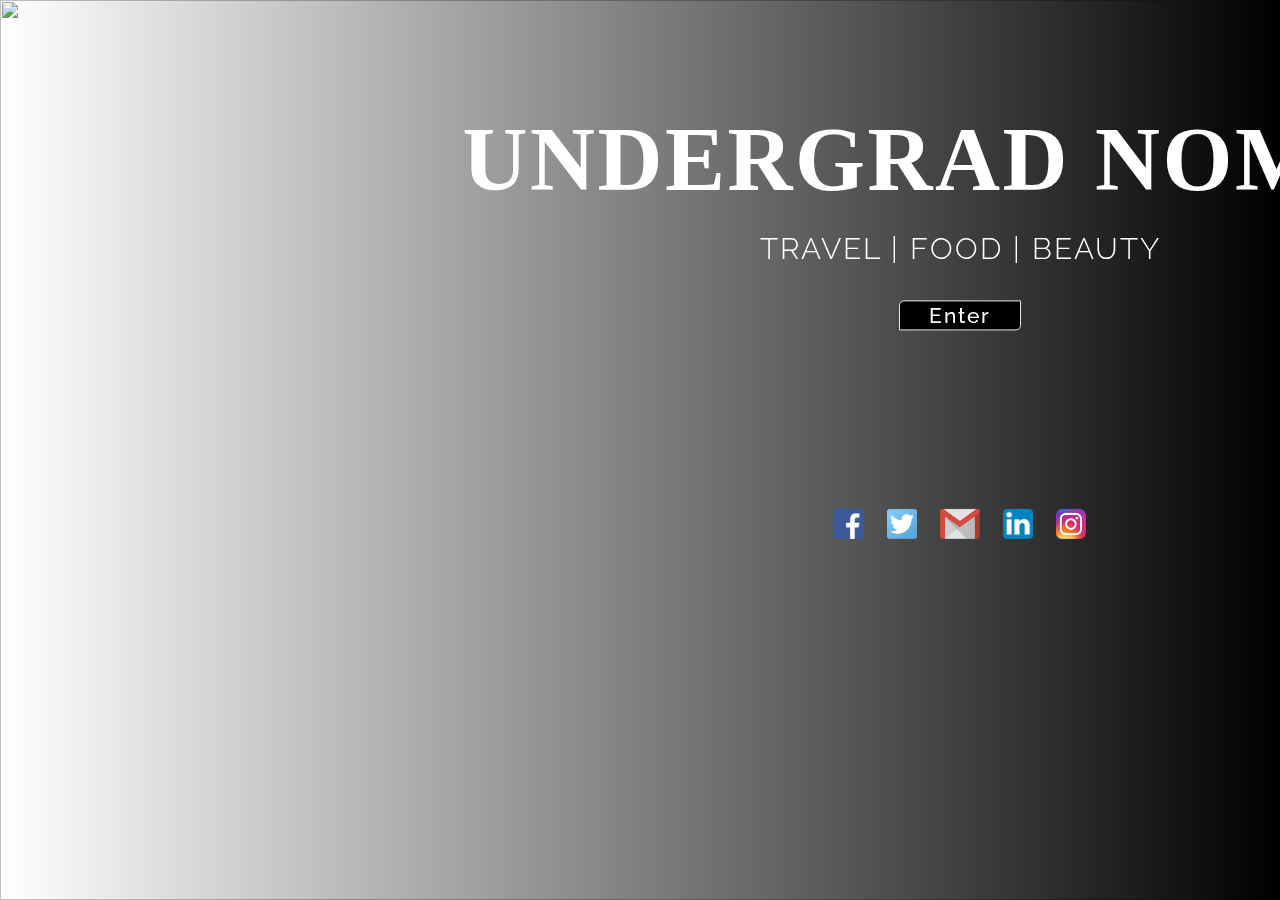
==== index.html @ 1b0e9104 "import" ====
<!DOCTYPE html>
<html>
<head>
	<title>Page 1 - Entrance</title>
		<link href="https://fonts.googleapis.com/css?family=Amatica+SC:700|Raleway" rel="stylesheet">
		<link rel="stylesheet" type="text/css" href="assets/css/style.css" />
		<script src="assets/script.js"></script>
</head>
<body>

<!--Background Image-->
	<img class="background" src="assets/img/cambodia.jpg">

<!--Background Overlay-->
	<div id="background-overlay"></div>

<!--Info Container-->
	<div id="container">
		<div id="title">
			UNDERGRAD NOMAD	
		</div>
		<div id="description">
			TRAVEL | FOOD | BEAUTY
		</div>
		
<!--Button-->
			<div>
			<button id="button">
				Enter
			</button>
			</div>

<!--Icons-->
		<div id="icon-container">
			<img class="icon" src="assets/img/facebook.png">
			<img class="icon" src="assets/img/twitter.png">
			<img class="icon" src="assets/img/gmail.png">
			<img class="icon" src="assets/img/linkedin.png">
			<img class="icon" src="assets/img/instagram.png">
		</div>
	</div>

</body>
</html>
---- assets/css/style.css ----
/* INDEX1 */
* {
	box-sizing: border-box;
}

body {
	width: 100%;
	height: 100%;
	margin: 0;
	font-size: 20px;
	font-family: 'Raleway', sans-serif;
	overflow: scroll;
	color: white;
	letter-spacing: 2px;
	position: relative;
}

.background {
	width: 100%;
	position: fixed;
	height: 100%;
	object-fit: cover;
}

#background-overlay {
	width: 100%;
	height: 100%;
	position: fixed;
	opacity: 1;
  	background: black; /* For browsers that do not support gradients */
  	background: -webkit-linear-gradient(left,rgba(0,0,0,0),rgba(0,0,0,1)); /*Safari 5.1-6*/
  	background: -o-linear-gradient(right,rgba(0,0,0,0),rgba(0,0,0,1)); /*Opera 11.1-12*/
  	background: -moz-linear-gradient(right,rgba(0,0,0,0),rgba(0,0,0,1)); /*Fx 3.6-15*/
  	background: linear-gradient(to right, rgba(0,0,0,0), rgba(0,0,0,1)); /*Standard*/
}

#container {
	display: block;
	margin: 0 auto;
	width: 95%;
	position: relative;
	top: 50%;
	left: 25%;
	transform: translateY(40%);
	text-align: center;
}

#icon-container {
	display: block;
	margin: 0 auto;
	width: 95%;
	position: relative;
	top: 50%;
	transform: translateY(470%);
	text-align: center;
}

#description {
	padding: 20px;	
	font-weight: 300;
	font-style: bold;
	font-size: 30px;
}

#address {
	padding-bottom: 40px;
	font-size: 14px;
}

#textbox {
	margin-bottom: 15px;
	height: 26px;
	width: 50%;
	margin-right: 10px;
	border-radius: 3px;
	border: none;
}

#textbox::-webkit-input-placeholder {
	color: rgba(128, 128, 128, 0.52);
	text-indent: 10px;
}

#button {
	background-color: black;
	color: #ffffff;
	border: 1px solid #e7e7e7;
	height: 30px;
	width: 10%;
	margin: 14px;
	border-top-left-radius: 5px;
	border-bottom-right-radius: 5px;
	font-size: 21px;
	font-weight: 500;
	font-family: 'Raleway', sans-serif;
	letter-spacing: 2px;
	cursor: pointer;
}

.icon {
	height: 30px;
	padding: 0px 8px 0px 8px;
	cursor: pointer;
}

#title {	
	font-weight: 900;	
	font-size: 90px;
	font-family: 'Amatica SC', cursive;
	letter-spacing: 2.5px;
}

/* INDEX2 */

#background-overlay-main {
	width: 100%;
	height: 100%;
	position: fixed;
	opacity: 0.8;
  	background: white;
}

#title-container {
	position: relative;
	top: 0px;
	height: 26%;
	width: 100%;
	opacity: 0.7;
    background-color: black;
}

#banner {
	color: white;
	padding: 5px;
	font-family: 'Amatica SC', cursive;
	font-size: 90px;
	text-align: center;
	width: 100%;
}

.navbar-container {
	background-color: rgba(255,255,255,.85);
	font-family: 'Raleway', sans-serif;
	width: 100%;
	height: 47px;
	position: relative;
	z-index: 1;
}

.navbar-container a {
    float: left;
    font-size: 16px;
    text-align: center;
    padding: 14px 16px;
    text-decoration: none;
    position: relative;
    background-color: white;
    opacity: 1;
}

.dropdown {
    overflow: hidden;
    display: inline-block;

}

.dropdown .dropbtn {
    font-size: 16px;    
    border: none;
    outline: none;
    color: black;
    background-color: rgba(255,255,255,-0.15);
    padding: 14px 16px;
    width: 160px;
    font-family: 'Raleway', sans-serif;
    font-size: 16px; 
    cursor: pointer;
}

.navbar-container a:hover, .dropdown:hover .dropbtn {
	background-color: white;
	opacity: 1;
	letter-spacing: 4px;
}

.dropdown-content {
    display: none;
    background-color: white;
    opacity: 1;
    color: black;
    min-width: 160px;
    box-shadow: 0px 8px 16px 0px rgba(0,0,0,0.2);
    z-index: 1;
}

.dropdown-content a {
    float: none;
    color: black;
    padding: 12px 16px;
    text-decoration: none;
    display: block;
    text-align: left;
}

.dropdown-content a:hover {
    background-color: #ff999b;
    opacity: 1;
    color: white;
    letter-spacing: 4px;
}

.dropdown:hover .dropdown-content {
    display: block;
    position: absolute;
    background-color: white;
    opacity: 1;
}

input[type=text] {
    width: 160px;
    border: 2px solid rgba(255,255,255,-0.15);
    font-size: 16px;
    background-color: rgba(255,255,255,-0.15);
    background-position: 10px 10px; 
    background-repeat: no-repeat;
    padding: 12px 20px 12px 20px;
    -webkit-transition: width 0.4s ease-in-out;
    transition: width 0.4s ease-in-out;
    font-family: 'Raleway', sans-serif;
    text-align: center;
    position: absolute;
    margin-left: 130px;
}

#blogcontainer {
    position: relative;
    top: 125%;
    left: -20%;
    text-align: center;
    z-index: 0;
    transform: translateY(70px);
}

#japan {
	position: absolute;
    height: 800px;
}

.navbar-fixed {
    top: 0;
    z-index: 100;
  	position: fixed;
    width: 100%;
    height: 47px;
    background-color: rgba(255,255,255,0.95)
}
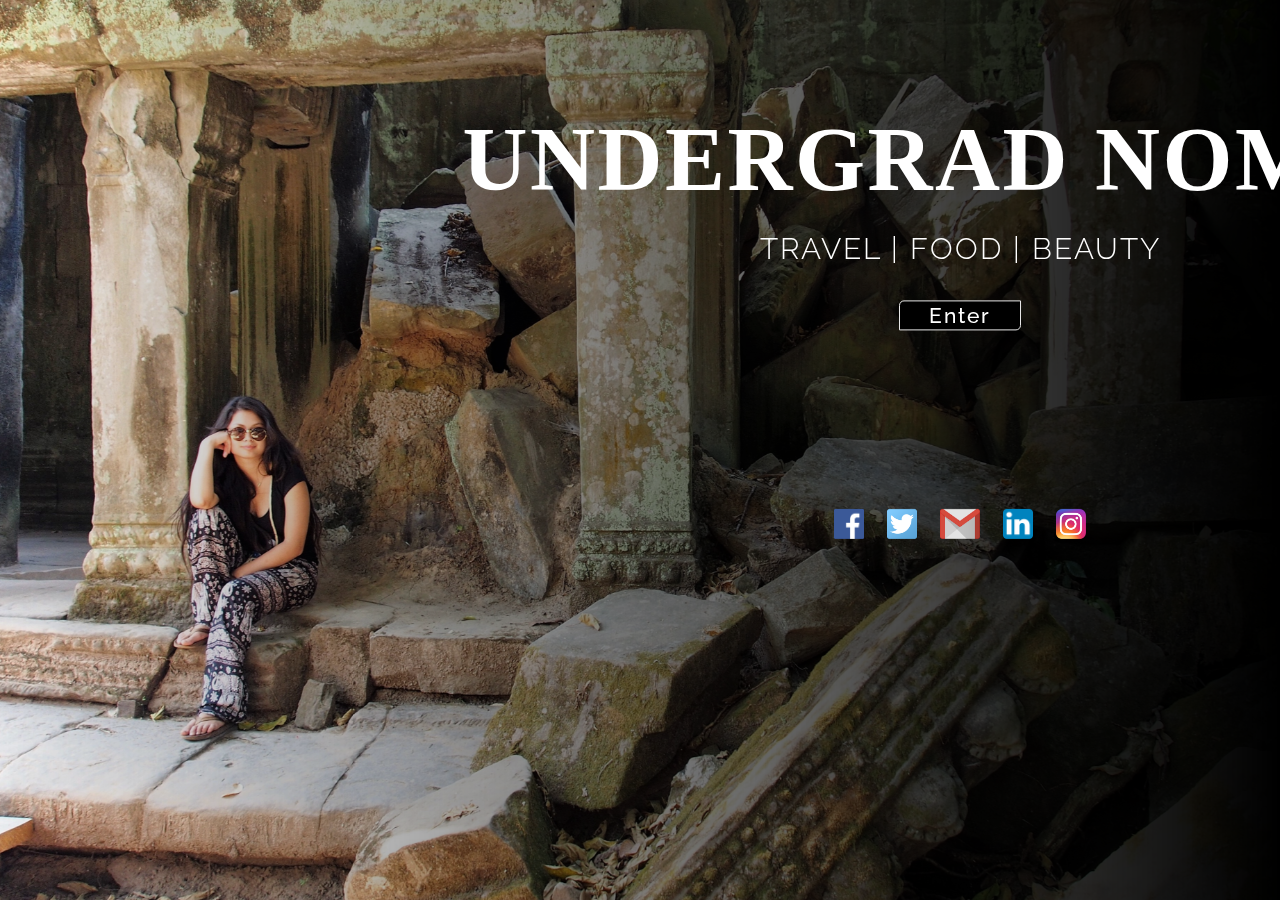
==== commit 6aaa511c: "JPG" ====
--- a/index.html
+++ b/index.html
@@ -9,7 +9,7 @@
 <body>
 
 <!--Background Image-->
-	<img class="background" src="assets/img/cambodia.jpg">
+	<img class="background" src="assets/img/cambodia.JPG">
 
 <!--Background Overlay-->
 	<div id="background-overlay"></div>
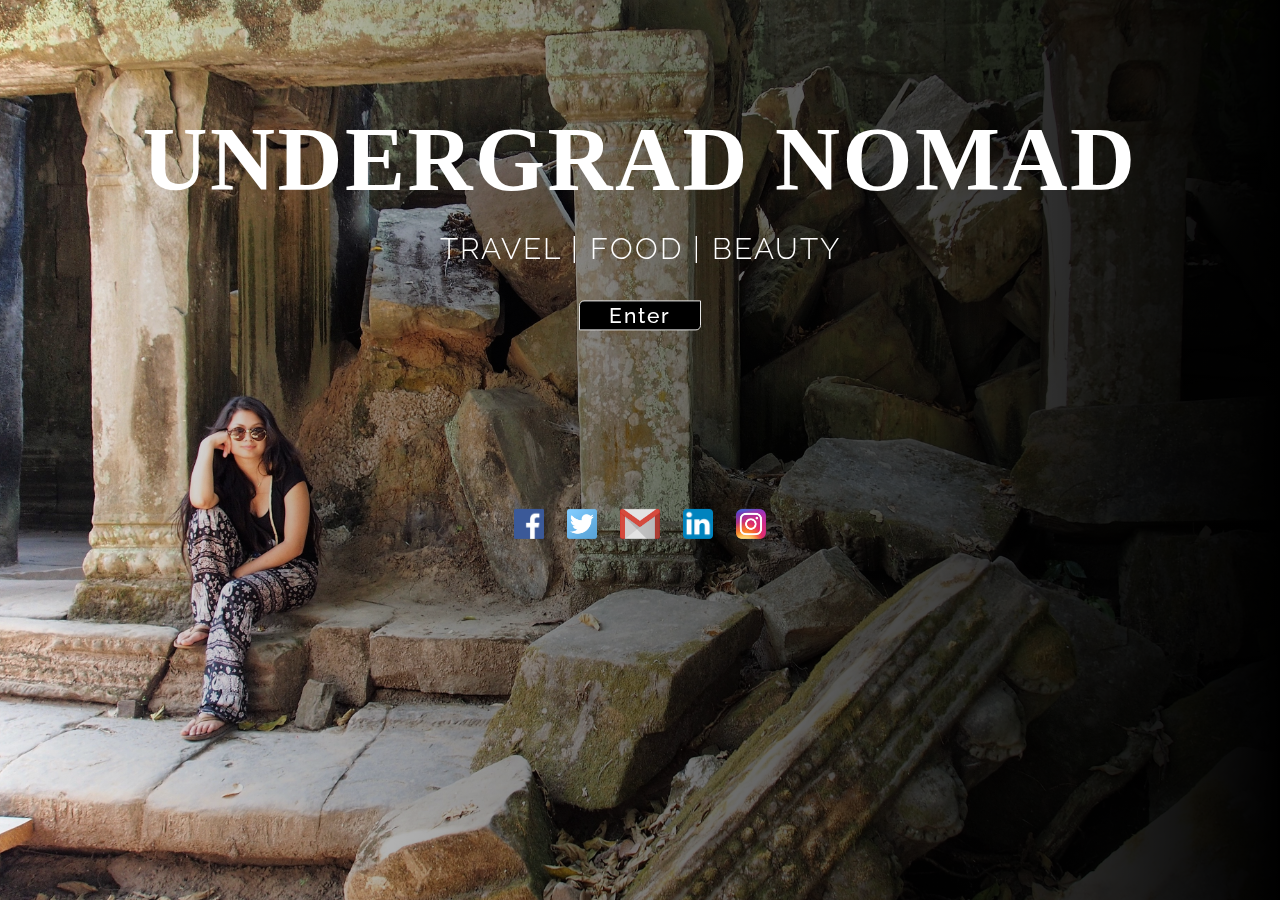
==== commit b8a58fb5: "link to send email html index" ====
--- a/index.html
+++ b/index.html
@@ -4,7 +4,9 @@
 	<title>Page 1 - Entrance</title>
 		<link href="https://fonts.googleapis.com/css?family=Amatica+SC:700|Raleway" rel="stylesheet">
 		<link rel="stylesheet" type="text/css" href="assets/css/style.css" />
-		<script src="assets/script.js"></script>
+		<script src="https://ajax.googleapis.com/ajax/libs/jquery/1.11.0/jquery.min.js">
+    	</script> 
+		<script src="assets/js/script.js"></script>
 </head>
 <body>
 
@@ -32,11 +34,11 @@
 
 <!--Icons-->
 		<div id="icon-container">
-			<img class="icon" src="assets/img/facebook.png">
-			<img class="icon" src="assets/img/twitter.png">
-			<img class="icon" src="assets/img/gmail.png">
-			<img class="icon" src="assets/img/linkedin.png">
-			<img class="icon" src="assets/img/instagram.png">
+			<img class="icon" id="facebook" src="assets/img/facebook.png">
+			<img class="icon" id="twitter" src="assets/img/twitter.png">
+			<img class="icon" id="gmail" src="assets/img/gmail.png" a href="mailto:undergraduatenomad@gmail.com">
+			<img class="icon" id="linkedin" src="assets/img/linkedin.png">
+			<img class="icon" id="instagram" src="assets/img/instagram.png">
 		</div>
 	</div>
 
--- a/assets/css/style.css
+++ b/assets/css/style.css
@@ -39,8 +39,6 @@
 	margin: 0 auto;
 	width: 95%;
 	position: relative;
-	top: 50%;
-	left: 25%;
 	transform: translateY(40%);
 	text-align: center;
 }
@@ -97,6 +95,10 @@
 	cursor: pointer;
 }
 
+#button:hover {
+	background-color: #ff999b;
+}
+
 .icon {
 	height: 30px;
 	padding: 0px 8px 0px 8px;
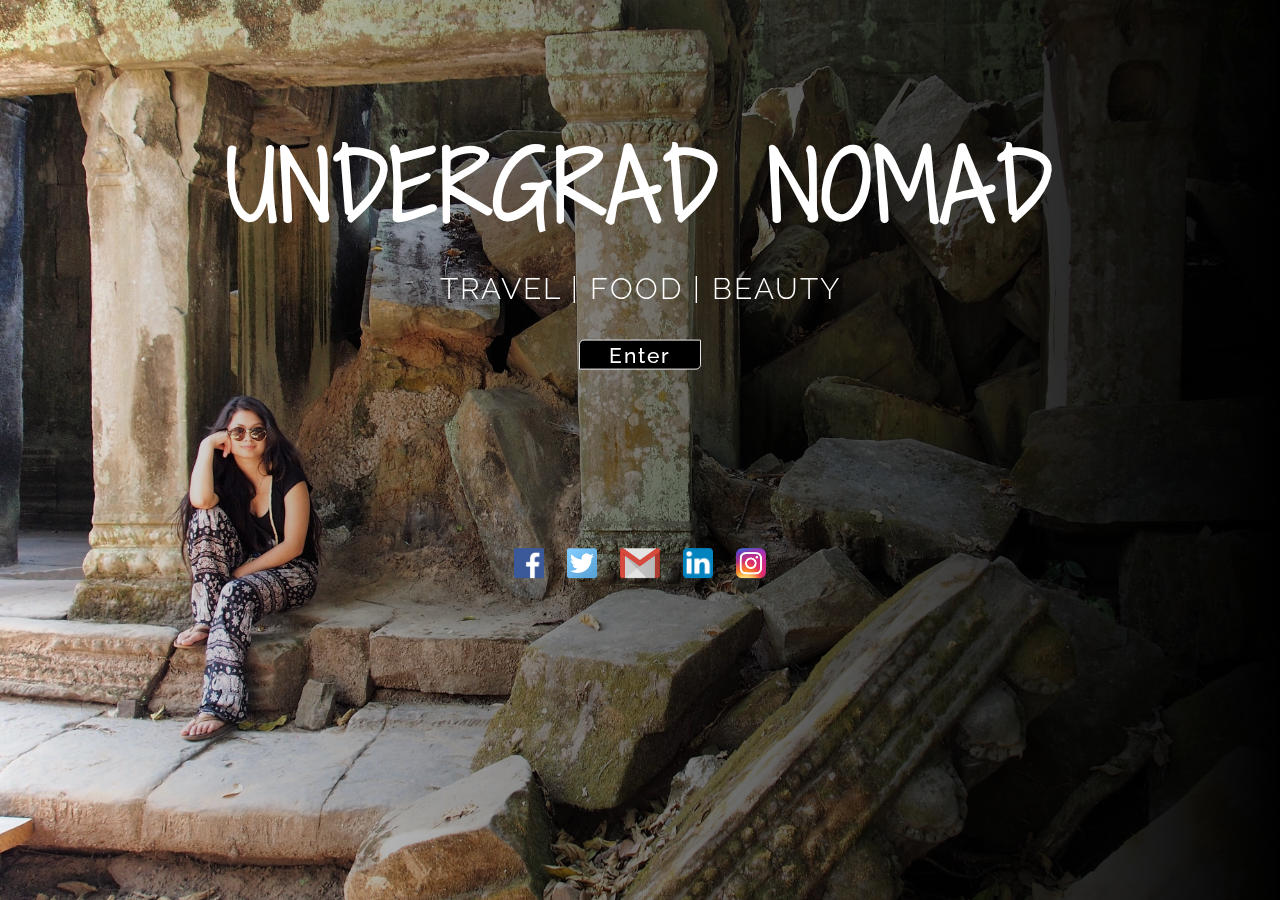
==== commit 0b2a4036: "changing fonts up" ====
--- a/index.html
+++ b/index.html
@@ -3,6 +3,7 @@
 <head>
 	<title>Page 1 - Entrance</title>
 		<link href="https://fonts.googleapis.com/css?family=Amatica+SC:700|Raleway" rel="stylesheet">
+		<link href="https://fonts.googleapis.com/css?family=Cookie|Dancing+Script:400,700|Satisfy|Shadows+Into+Light+Two" rel="stylesheet">
 		<link rel="stylesheet" type="text/css" href="assets/css/style.css" />
 		<script src="https://ajax.googleapis.com/ajax/libs/jquery/1.11.0/jquery.min.js">
     	</script> 
--- a/assets/css/style.css
+++ b/assets/css/style.css
@@ -1,6 +1,11 @@
 /* INDEX1 */
 * {
 	box-sizing: border-box;
+}
+#wrapper {
+    margin-left:auto;
+    margin-right:auto;
+    width: 100%;
 }
 
 body {
@@ -15,6 +20,28 @@
 	position: relative;
 }
 
+#top {
+  display: none;
+  position: fixed;
+  bottom: 20px;
+  right: 30px;
+  z-index: 99;
+  border: none;
+  outline: none;
+  background-color: black;
+  opacity: 0.7;
+  color: white;
+  cursor: pointer;
+  padding: 15px;
+  border-radius: 50px;
+  width: 50px;
+  height: 50px;
+  text-align: center;
+}
+
+#top:hover {
+  background-color: #ff999b;
+}
 .background {
 	width: 100%;
 	position: fixed;
@@ -108,7 +135,7 @@
 #title {	
 	font-weight: 900;	
 	font-size: 90px;
-	font-family: 'Amatica SC', cursive;
+	font-family: 'Shadows Into Light Two', cursive;
 	letter-spacing: 2.5px;
 }
 
@@ -118,7 +145,7 @@
 	width: 100%;
 	height: 100%;
 	position: fixed;
-	opacity: 0.8;
+	opacity: 0.9;
   	background: white;
 }
 
@@ -230,22 +257,53 @@
     transition: width 0.4s ease-in-out;
     font-family: 'Raleway', sans-serif;
     text-align: center;
-    position: absolute;
-    margin-left: 130px;
+    position: relative;
+    top: -18px;
 }
 
 #blogcontainer {
     position: relative;
-    top: 125%;
-    left: -20%;
+ 	top: 0;
+ 	left: 0;
+ 	margin-left: 25px;
+ 	display: inline-block;
     text-align: center;
     z-index: 0;
-    transform: translateY(70px);
-}
-
-#japan {
+    color: black;
+    width: 800px;
+}
+
+#blogtitle {
 	position: absolute;
-    height: 800px;
+	text-align: center;
+	top: 0;
+	left: 0;
+	width: 800px;
+	padding: 34px;
+	font-size: 57px;
+	margin-left: 253px;
+	margin-right: 253px;
+	margin-top: -19px;
+	font-family: 'Dancing Script', cursive;
+}
+
+.blogphoto {
+	position: absolute;
+	text-align: center;
+	top: 0;
+	left: 0;
+	max-width: 800px;
+    margin-top: 87px;
+}
+
+#blogcontent {
+	position: absolute;
+    top: 0;
+    left: 0;
+    width: 800px;
+    margin-top: 122px;
+    margin-left: 253px;
+    margin-right: 253px;
 }
 
 .navbar-fixed {
